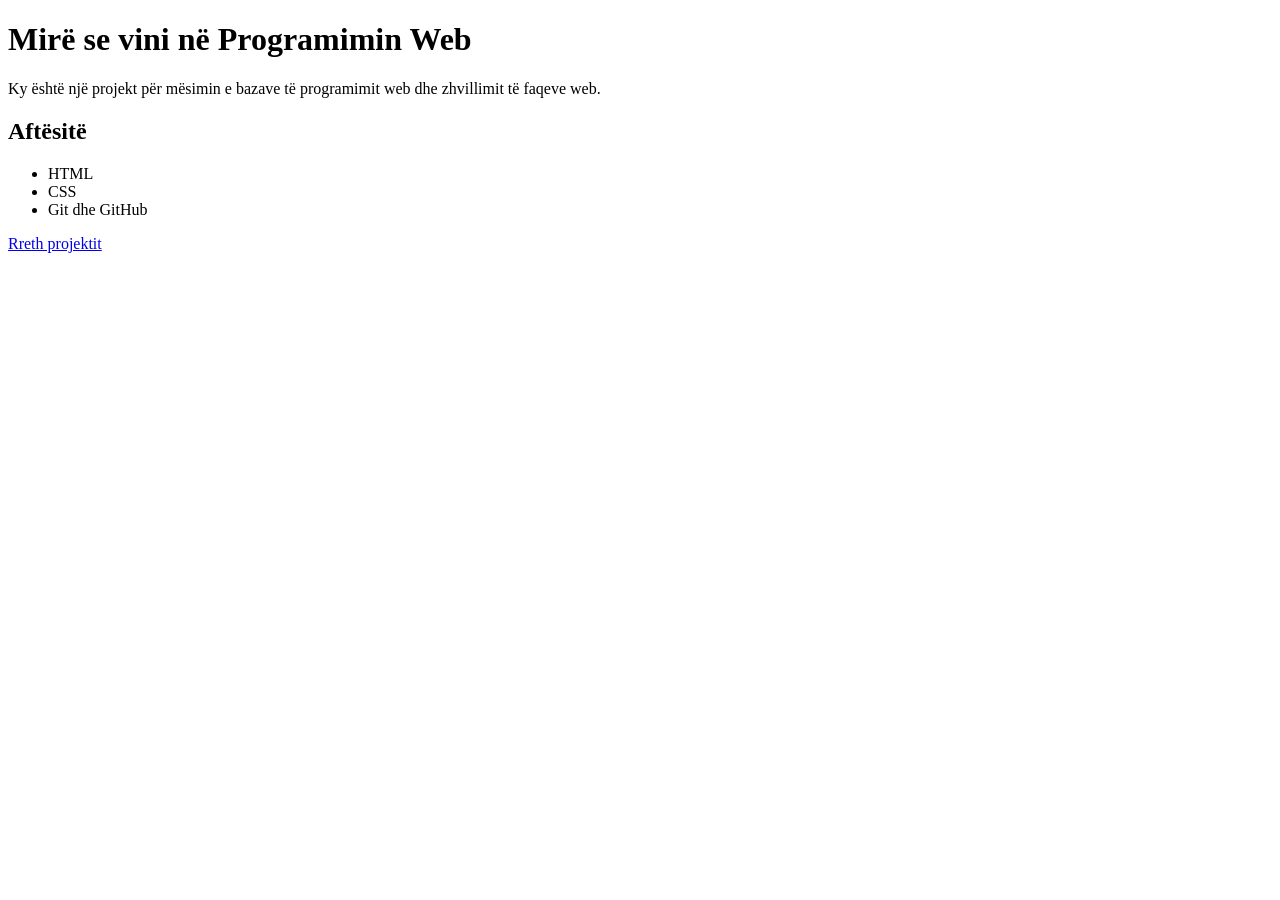
==== JavaI/index.html @ 6562589e "Shto permbajtjen HTML" ====
<!DOCTYPE html>
<html lang="sq">
<head>
    <meta charset="UTF-8">
    <meta name="viewport" content="width=device-width, initial-scale=1.0">
    <title>Programimi Web</title>
</head>
<body>

    <h1>Mirë se vini në Programimin Web</h1>

    <p>
        Ky është një projekt për mësimin e bazave të programimit web
        dhe zhvillimit të faqeve web.
    </p>

    <h2>Aftësitë</h2>

    <ul>
        <li>HTML</li>
        <li>CSS</li>
        <li>Git dhe GitHub</li>
    </ul>

    <p>
        <a href="rreth.html">Rreth projektit</a>
    </p>

</body>
</html>
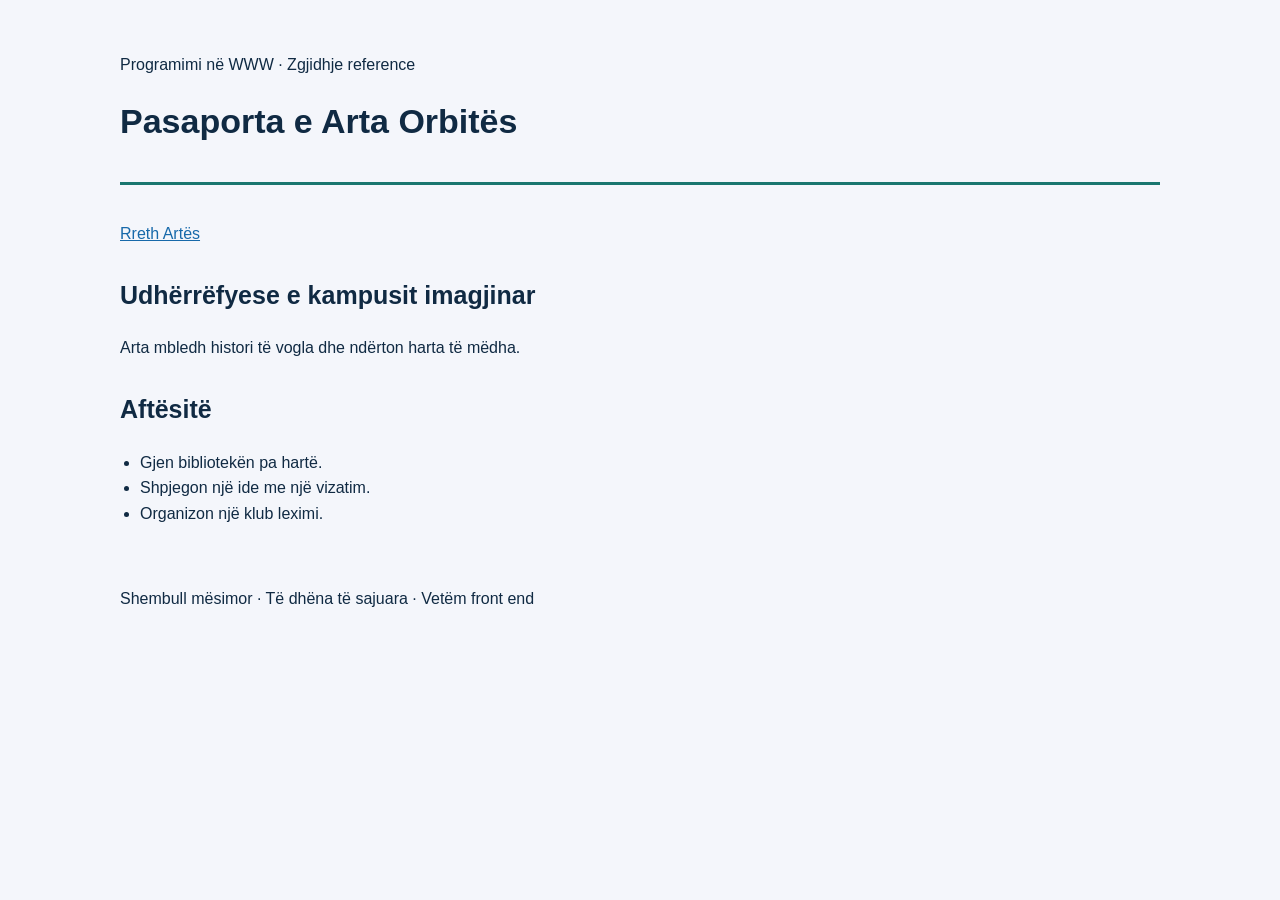
==== commit d91ef9be: "JavaI: realizimi dhe testet" ====
--- a/JavaI/index.html
+++ b/JavaI/index.html
@@ -3,27 +3,35 @@
 <head>
     <meta charset="UTF-8">
     <meta name="viewport" content="width=device-width, initial-scale=1.0">
-    <title>Programimi Web</title>
+    <title>Pasaporta e Arta Orbitës</title>
+    <link rel="stylesheet" href="style.css">
 </head>
 <body>
 
-    <h1>Mirë se vini në Programimin Web</h1>
+    <p>Programimi në WWW · Zgjidhje reference</p>
+
+    <h1>Pasaporta e Arta Orbitës</h1>
 
     <p>
-        Ky është një projekt për mësimin e bazave të programimit web
-        dhe zhvillimit të faqeve web.
+        <a href="rreth.html">Rreth Artës</a>
+    </p>
+
+    <h2>Udhërrëfyese e kampusit imagjinar</h2>
+
+    <p>
+        Arta mbledh histori të vogla dhe ndërton harta të mëdha.
     </p>
 
     <h2>Aftësitë</h2>
 
     <ul>
-        <li>HTML</li>
-        <li>CSS</li>
-        <li>Git dhe GitHub</li>
+        <li>Gjen bibliotekën pa hartë.</li>
+        <li>Shpjegon një ide me një vizatim.</li>
+        <li>Organizon një klub leximi.</li>
     </ul>
 
     <p>
-        <a href="rreth.html">Rreth projektit</a>
+        Shembull mësimor · Të dhëna të sajuara · Vetëm front end
     </p>
 
 </body>
--- a/JavaI/style.css
+++ b/JavaI/style.css
@@ -0,0 +1,39 @@
+body {
+    margin: 0;
+    padding: 36px 26px;
+    background-color: #f4f6fb;
+    color: #102a43;
+    font-family: Arial, sans-serif;
+    line-height: 1.6;
+}
+
+body > * {
+    max-width: 1040px;
+    margin-left: auto;
+    margin-right: auto;
+}
+
+h1 {
+    font-size: 34px;
+    margin-top: 0;
+    margin-bottom: 36px;
+    border-bottom: 3px solid #19766f;
+    padding-bottom: 34px;
+}
+
+h2 {
+    font-size: 25px;
+    margin-top: 28px;
+}
+
+a {
+    color: #1769aa;
+}
+
+ul {
+    padding-left: 40px;
+}
+
+body > p:last-child {
+    margin-top: 60px;
+}
